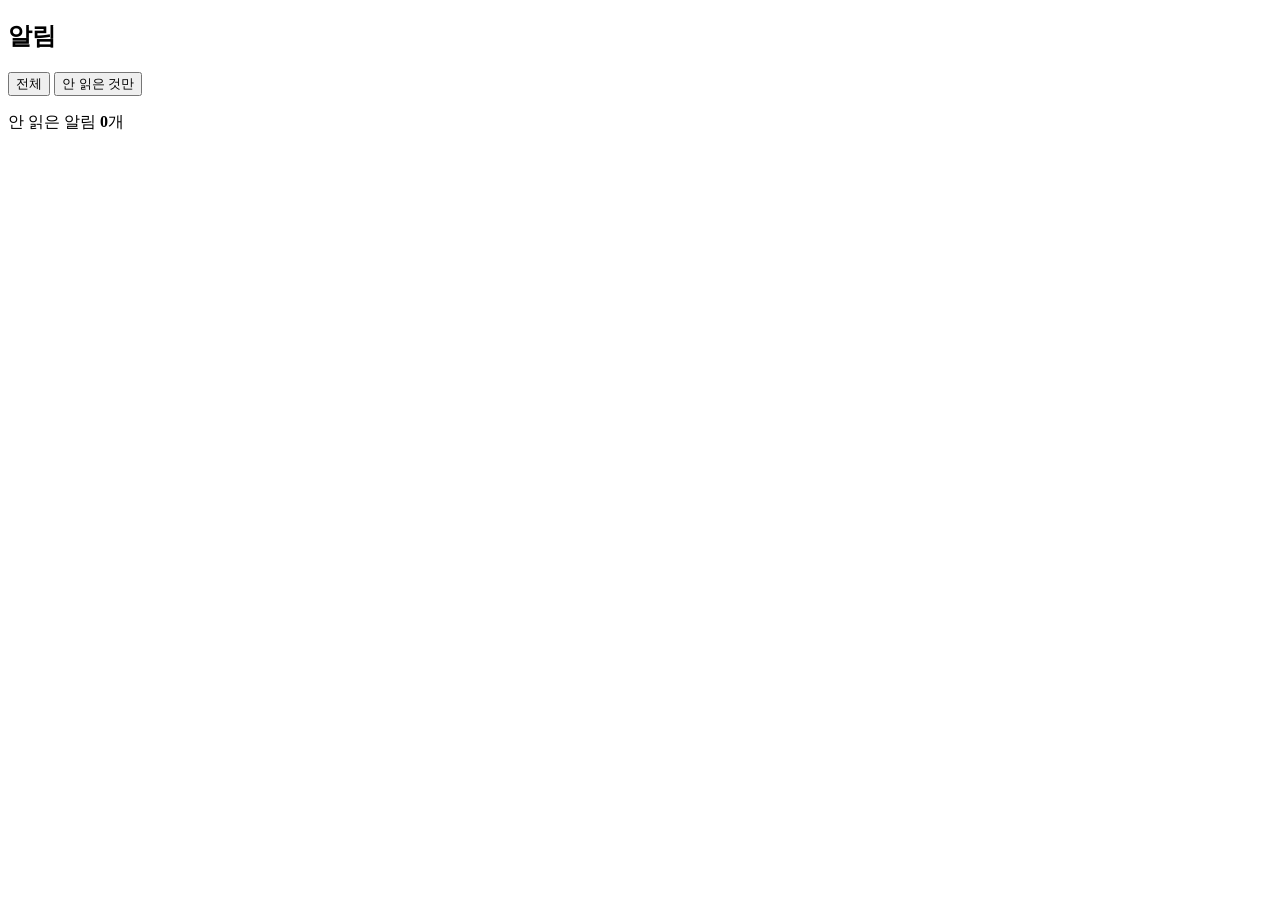
==== src/main/resources/templates/notifications.html @ 05ee49dc "알림 화면 구현 (FR-12): 최신순 알림 목록, 전체·안 읽은 것만 전환, 클릭 시 읽음 처리, 헤더 알림 숫자 갱신" ====
<!DOCTYPE html>
<html lang="ko" xmlns:th="http://www.thymeleaf.org">               <!-- th: 문법 사용 선언 -->

<!-- 공통 head 도장: 탭 제목 "알림 - 소비 분석 가계부" -->
<head th:replace="~{fragments/layout :: head('알림')}"></head>

<body>
<!-- 공통 헤더 도장 -->
<header th:replace="~{fragments/layout :: header}"></header>

<main class="container">
    <div class="card">
        <div class="page-header">                                    <!-- 왼쪽 제목, 오른쪽 보기 전환 -->
            <h2>알림</h2>
            <div class="tab-group">                                  <!-- 전환 버튼 묶음 -->
                <button type="button" id="filter-all" class="btn btn-sm btn-outline active">전체</button>      <!-- 처음엔 전체가 선택됨 -->
                <button type="button" id="filter-unread" class="btn btn-sm btn-outline">안 읽은 것만</button>
            </div>
        </div>

        <p class="summary">안 읽은 알림 <strong id="unread-total">0</strong>개</p> <!-- JS가 숫자를 채움 -->
        <p id="error-msg" class="error-msg"></p>                     <!-- 실패 문구 자리 -->

        <ul id="notification-list" class="notice-list"></ul>         <!-- JS가 알림을 한 줄씩 채움 -->
    </div>
</main>

<script th:src="@{/js/notifications.js}" defer></script>             <!-- 알림 화면 동작 JS (3단계) -->
</body>
</html>
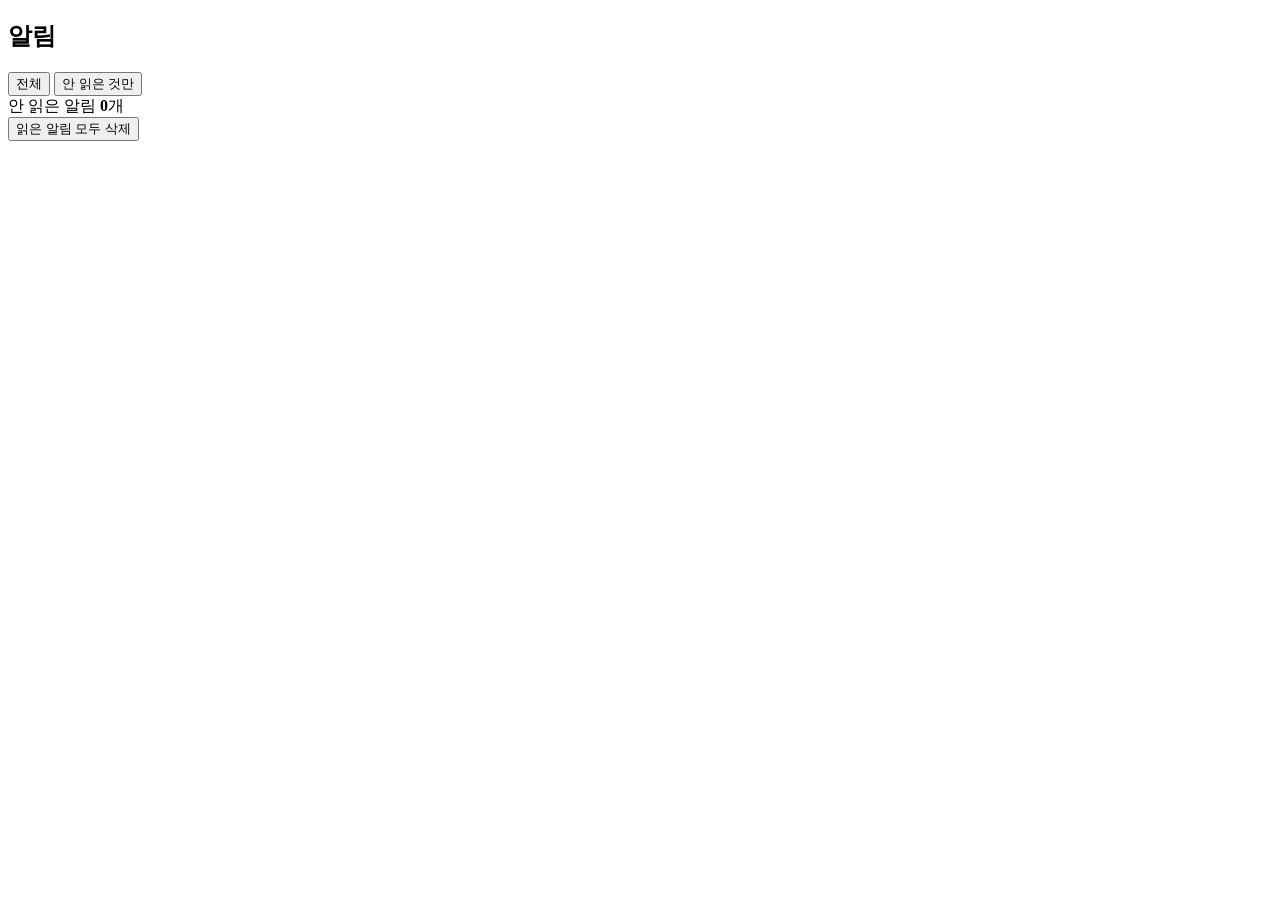
==== commit ca9dfe55: "알림 삭제 기능 추가: 알림 하나 삭제(본인 확인, 없으면 404), 읽은 알림 모두 삭제(지운 개수 응답), 알림 화면에 삭제 버튼" ====
--- a/src/main/resources/templates/notifications.html
+++ b/src/main/resources/templates/notifications.html
@@ -18,7 +18,10 @@
             </div>
         </div>
 
-        <p class="summary">안 읽은 알림 <strong id="unread-total">0</strong>개</p> <!-- JS가 숫자를 채움 -->
+        <div class="page-header" style="margin-bottom: 0;">          <!-- 왼쪽 개수, 오른쪽 모두 삭제 버튼 -->
+            <p class="summary" style="margin: 0;">안 읽은 알림 <strong id="unread-total">0</strong>개</p>
+            <button type="button" id="delete-read" class="btn btn-sm btn-outline">읽은 알림 모두 삭제</button>
+        </div>
         <p id="error-msg" class="error-msg"></p>                     <!-- 실패 문구 자리 -->
 
         <ul id="notification-list" class="notice-list"></ul>         <!-- JS가 알림을 한 줄씩 채움 -->
